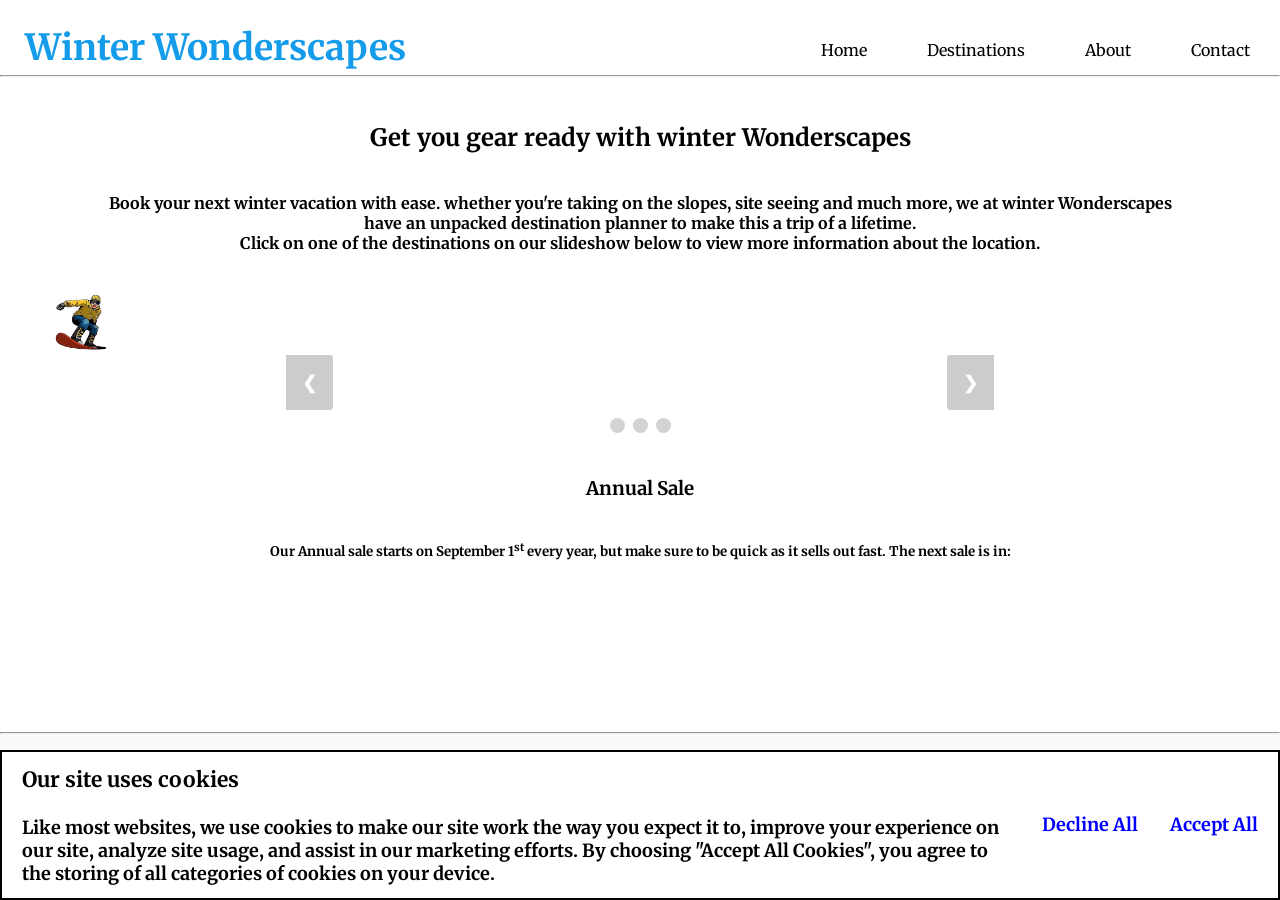
==== index.html @ 40702268 "Add files via upload" ====
<!DOCTYPE html>
<html lang="en">
    <head>
        <link href="https://fonts.googleapis.com/css2?family=Merriweather:ital,wght@0,300;0,400;0,700;0,900;1,300;1,400;1,700;1,900&display=swap" rel="stylesheet">
        <link rel="stylesheet" href="css/style.css">
        <meta charset="UTF-8">
        <meta name="viewport" content="width=device-width, initial-scale=1.0">
        <title>
            Winter Wonderscapes
        </title>
    </head>
    <body>
        <header>
            <nav>
                <ul class="sidebar">
                    <li onclick=hideSidebar()><a href="#"><svg xmlns="http://www.w3.org/2000/svg" height="24px" viewBox="0 -960 960 960" width="24px" fill="#5f6368"><path d="m256-200-56-56 224-224-224-224 56-56 224 224 224-224 56 56-224 224 224 224-56 56-224-224-224 224Z"/></svg></a></li>
                    <li id="title">Winter Wonderscapes</li>
                    <li><a href="index.html">Home</a></li>
                    <li id="dropdown">
                        <a href="#">Destinations</a>
                        <ul id="dropdown-content">
                            <li><a href="pages/lesarcsinfo.html">Les Arcs</a></li>
                            <li><a href="pages/snowmassinfo.html">Snowmass</a></li>
                            <li><a href="pages/nisekoinfo.html">Niseko</a></li>
                        </ul>
                    </li>
                    <li><a href="pages/about.html">About</a></li>
                    <li><a href="pages/contact.html">Contact</a></li>
                </ul>
                <ul>
                    <li id="title" class="logo">Winter Wonderscapes</li>
                    <li class="hideOnMobile"><a href="index.html">Home</a></li>
                    <li class="hideOnMobile" id="dropdown">
                        <a href="#">Destinations</a>
                        <ul id="dropdown-content">
                            <li><a href="pages/lesarcsinfo.html">Les Arcs</a></li>
                            <li><a href="pages/snowmassinfo.html">Snowmass</a></li>
                            <li><a href="pages/nisekoinfo.html">Niseko</a></li>
                        </ul>
                    </li>
                    <li class="hideOnMobile"><a href="pages/about.html">About</a></li>
                    <li class="hideOnMobile"><a href="pages/contact.html">Contact</a></li>
                    <li class="menu-button" onclick=showSidebar()><a href="#"> <svg xmlns="http://www.w3.org/2000/svg" height="24px" viewBox="0 -960 960 960" width="24px" fill="#5f6368"><path d="M120-240v-80h720v80H120Zm0-200v-80h720v80H120Zm0-200v-80h720v80H120Z"/></svg></a></li>
                </ul>
            </nav>
            <Section >
                <hr>
            </Section>
        </header>
        <main>
            <div class="alert" id="cookieAlert">
                <span class="cookies"> 
                    <h3>Our site uses cookies</h3><br>
                    Like most websites, we use cookies to make our site work the way you expect it to, improve 
                    your experience on our site, analyze site usage, and assist in our marketing efforts. By 
                    choosing "Accept All Cookies", you agree to the storing of all categories of cookies on 
                    your device.
                </span>
                    <span class="declinebtn" onclick="hideAlert('declined')">Decline All</span>
                    <span class="acceptbtn" onclick="hideAlert('accepted')">Accept All</span>
            </div>
            <p>
                <h2>
                    <div id="infomain"> Get you gear ready with winter Wonderscapes </div>
                </h2>
            </p>
            <p>
                <div id="infohome">
                    <h4>
                        Book your next winter vacation with ease. whether you're taking on the slopes, site seeing and much 
                        more, we at winter Wonderscapes have an unpacked destination planner to make this a trip of a lifetime.<br>
                        Click on one of the destinations on our slideshow below to view more information about the location.
                    </h4>
                </div>
            </p>
            <div>
                <img id="SBani" src="media/SB_Sticker.png" width="100%;" alt="Snowboarder sticker">
            </div>
        <div class="slideshow-container">

            <div class="mySlides fade">
                <div class="numbertext">1 /3</div>
                <a href="pages/lesarcsinfo.html">
                    <img src="media/lesarcs.jpg" style="width: 100%;" alt="Image of lesarcs">
                    <div class="text">Les Arcs</div>
                </a>
            </div>

            <div class="mySlides fade">
                <div class="numbertext">2 /3</div>
                <a href="pages/snowmassinfo.html">
                    <img src="media/snowmass.jfif" style="width: 100%;" alt="Image of snowmass">
                    <div class="text">snowmass</div>
                </a>
            </div>

            <div class="mySlides fade">
                <div class="numbertext">3 / 3</div>
                <a href="pages/nisekoinfo.html">
                    <img src="media/Niseko.jpg" style="width: 100%;" alt="Image of niseko">
                    <div class="text">Niseko</div>
                </a>
            </div>

            <a class="prev" onclick="plusSlides(-1)">&#10094</a>
            <a class="next" onclick="plusSlides(1)">&#10095</a>

        </div>
        <br>

        <div style="text-align: center;">
            <span class="dot" onclick="currentSlide(1)"></span>
            <span class="dot" onclick="currentSlide(2)"></span>
            <span class="dot" onclick="currentSlide(3)"></span>
        </div>
        <br>
        <div id="infomain">
            <h3>
                Annual Sale
            </h3>
        </div>
        <div id="infohome">
            <h5>
                Our Annual sale starts on September 1<sup>st</sup> every year, but
                make sure to be quick as it sells out fast. The next sale is in:
            </h5>
        </div>
        <p id="counter"></p>
        </main>
        <Section>
            <hr>
        </Section>
        <footer>
            <div class="footer-content">
                <form class="subNews">
                    Subscribe to our newsletter:
                    <input type="text" placeholder="Enter Your Email" name="Subscribe">
                    <input type="submit" value="submit">
                </form>
                <a href="#" class="footer-image"><svg xmlns="http://www.w3.org/2000/svg" height="48px" viewBox="0 -960 960 960" width="48px" fill="#5f6368" alt="Copyright image"><path d="M400-320h160q17 0 28.5-11.5T600-360v-80h-80v40h-80v-160h80v40h80v-80q0-17-11.5-28.5T560-640H400q-17 0-28.5 11.5T360-600v240q0 17 11.5 28.5T400-320Zm80 240q-83 0-156-31.5T197-197q-54-54-85.5-127T80-480q0-83 31.5-156T197-763q54-54 127-85.5T480-880q83 0 156 31.5T763-763q54 54 85.5 127T880-480q0 83-31.5 156T763-197q-54 54-127 85.5T480-80Zm0-80q134 0 227-93t93-227q0-134-93-227t-227-93q-134 0-227 93t-93 227q0 134 93 227t227 93Zm0-320Z"/></svg></a>
            </div>
        </footer>
        <script src="../WinterWonderscapes/js/slideshow.js"></script>
    </body>
</html>
---- css/style.css ----
@charset "utf-8";
body {
    min-height: 100vh;
    height: 100%;
    font-family: "merriweather", serif;
}

header { 
    background-color:white;
    color: #149ceb;
    padding-top: 25px;
    padding-bottom: 25px;
}

.header-content {
    display: flex;
    justify-content: space-between;
    align-items: center;
}

#title{
    font-family: "Merriweather", serif;
    font-size: 36px;
    font-weight: bold;
    padding-left: 25px;
}

#infomain{
    font-family: "Merriweather", serif;
    padding-top: 20px;
    text-align: center;
}

#infohome{
    padding: 40px;
    text-align: center;
    font-family: "Merriweather", serif;
}

#counter {
    text-align: center;
    font-family: "Merriweather", serif;
    font-weight: bolder;
}

.alert {
    position: fixed;
    bottom: 0;
    left: 0;
    width: 100%;
    height: 150px;
    padding: 20px;
    background-color: white;
    color: black;
    display: flex;
    justify-content: space-between;
    align-items: center;
    border: 2px solid black;
    box-sizing: border-box;
    z-index: 1000;
}

.cookies {
    font-family: "Merriweather", serif;
    font-size: 18px;
    width: 80%;
    font-weight: bolder;
}

.acceptbtn, .declinebtn {
    margin-left: 15px;
    color: blue;
    font-weight: bolder;
    float: right;
    font-size: 18px;
    line-height: 20px;
    cursor: pointer;
    transition: 0.3s;
}

.acceptbtn:hover, .declinebtn:hover {
    color: lightskyblue;
}

nav{
    background-color: white;
    box-shadow: 3px 3px 5px rgba(0, 0, 0, o.1);
}

nav ul{
    width: 100%;
    list-style: none;
    display: flex;
    justify-content: flex-end;
    align-items: center;
}

nav li{
    height: 50px;
}

nav a{
    height: 100%;
    padding: 0 30px;
    text-decoration: none;
    display: flex;
    align-items: center;
    color: black;
}

nav a:hover{
    background-color: #f0f0f0;
}

nav li:first-child{
    margin-right: auto;
}

.sidebar{
    position: fixed;
    top: 0;
    right: 0;
    height: 100vh;
    width: 250vh;
    z-index: 999;
    background-color: rgba(255, 255, 255, 0.2);
    backdrop-filter: blur(10px);
    box-shadow: -10px 0 10px rgba(0, 0, 0, 0.1);
    display: none;
    flex-direction: column;
    align-items: flex-start;
    justify-items: flex-start;
}

.sidebar li{
    width: 100%;
}

.sidebar a{
    width: 100%;
}

.blur {
    filter: blur(5px);
}

.menu-button {
    display: none;
}

@media(max-width: 600px){
    .hideOnMobile{
        display: none;
    }
    .menu-button{
        display: block;
    }
    #title {
        font-size: 22px;
    }
    .footer-content{
        flex-direction: column;
        align-items: center;
        text-align: center;
    }
    .subNews {
        font-size: 16px;
        flex-direction: column;
        gap: 10px;
    }
    .footer-image {
        margin-top: 20px;
    }
    .imgabout {
        max-width: 100%;
    }
    .alert {
        height: 400px;
    }
    .cookies {
        font-size: 12px;
    }
}

@media(max-width: 800px){
    .sidebar {
        width: 100%;
    }
}
@media (min-width: 601px) and (max-width: 1024px) {
    .hideOnMobile{
        display: none;
    }
    .menu-button{
        display: block;
    }
    #title {
        font-size: 36px;
    }
    .footer-content {
        flex-direction: row;
        align-items: center;
        gap: 20px;
        padding: 15px;
    }
    .subNews {
        font-size: 18px;
    }
    .footer-image {
        padding-top: 0;
    }
    .alert {
        height: 300px;
    }
}
  
* {
    box-sizing: border-box;
    margin: 0;
    padding: 0;
}

#dropdown {
    position: relative;
}

#dropdown-content {
    display: none;
    position: absolute;
    top: 100%;
    left: 0;
    background-color: white;
    box-shadow: 0 8px 16px rgba(0, 0, 0, 0.2);
    z-index: 1000;
    list-style: none;
    padding: 0;
    margin: 0;
}

#dropdown-content li {
    width: 100%;
}

#dropdown-content a {
    padding: 10px 20px;
    width: 100%;
    text-decoration: none;
    color: black;
    display: block;
    background-color: white;
}

#dropdown-content a:hover {
    background-color: white;
}

#dropdown:hover #dropdown-content {
    display: block;
}

#SBani {
    height: 60px;
    width: 60px;
    position: relative;
    animation: snow 10s infinite;
    animation-direction: reverse;
}

@keyframes snow {
    0% {left: 0%;transform: scaleX(1)}
    50% {left: 95%;transform: scaleX(1)}
    51% {transform: scaleX(-1);}
    100% {left: 0%; transform: scaleX(-1);}
}

.slideshow-container {
    max-width: 60%;
    height: 60%;
    position: relative;
    margin: auto;
    padding-top: 40px;
}

.mySlides {
    display: none;
}

.prev, .next {
    cursor: pointer;
    position: absolute;
    top: 50%;
    width: auto;
    margin-top: -22px;
    padding: 16px;
    color: white;
    font-weight: bold;
    font-size: 18px;
    transition: 0.6s ease;
    border-radius: 0 3px 3px 0;
    user-select: none;
    background-color: rgba(0, 0, 0, 0.2);
}

.next {
    right: 0;
    border-radius: 3px 0 0 3px;
}

.prev:hover, .next:hover {
    background-color: rgba(0, 0, 0, 0.8);
}

.text {
    color: white;
    font-size: 30px;
    background-color: rgba(0, 0, 0, 0.2);
    font-weight: bold;
    padding: 8px 12px;
    position: absolute;
    bottom: 15px;
    width: 30%;
    left: 35%;
    text-align: center;
}

.numbertext {
    color: white;
    font-size: 12px;
    padding: 8px 12px;
    position: absolute;
    top: 0;
}

.dot {
    cursor: pointer;
    height: 15px;
    width: 15px;
    margin: 0 2px;
    background-color: lightgray;
    border-radius: 50%;
    display: inline-block;
    transition: background-color 0.6s ease;
}

.active, .dot:hover {
    background-color: lightgray;
}

.fade {
    animation-name: fade;
    animation-duration: 1.5s;
}

@keyframes fade {
    from {opacity: .4}
    to {opacity: 1}
}

main {
    padding: 0px 50px 80px 50px;
    min-height: 70vh;
}

.imgabout {
    width: 400px;
    border-radius: 10px;
    float: center;
}

.info1 {
    font-family: sans-serif;
    border-radius: 50px;
    margin-top: 20px;
    color: #494949;
}

.info2 {
    font-family: sans-serif;
}

.contactinfo {
    text-align: center;
}

footer {
    background-color: #f9f9f9;
    width: 100%;
    position: relative;
    bottom: 0;
    padding: 20px 0;
    margin: auto;
}

.footer-content {
    display: flex;
    align-items: center;
    justify-content: space-between;
    padding: 20px;
    max-width: 1200px;
}

.subNews {
    display: flex;
    align-items: center;
    gap: 10px;
    font-size: 20px;
}

.contable {
    padding-top: 7px;
    margin-top: 10px;
}

input[type="submit"] {
    background-color: lightskyblue;
    font-weight: bolder;
    font-size: 16px;
    padding: 5px;
    border-radius: 10px;
    width: 80px;
    transition: width 2s;
}

input[type="submit"]:hover {
    background-color: lightsalmon;
    transition: 2s;
    width: 150px;
}

.footer-image {
    padding-top: 0;
}
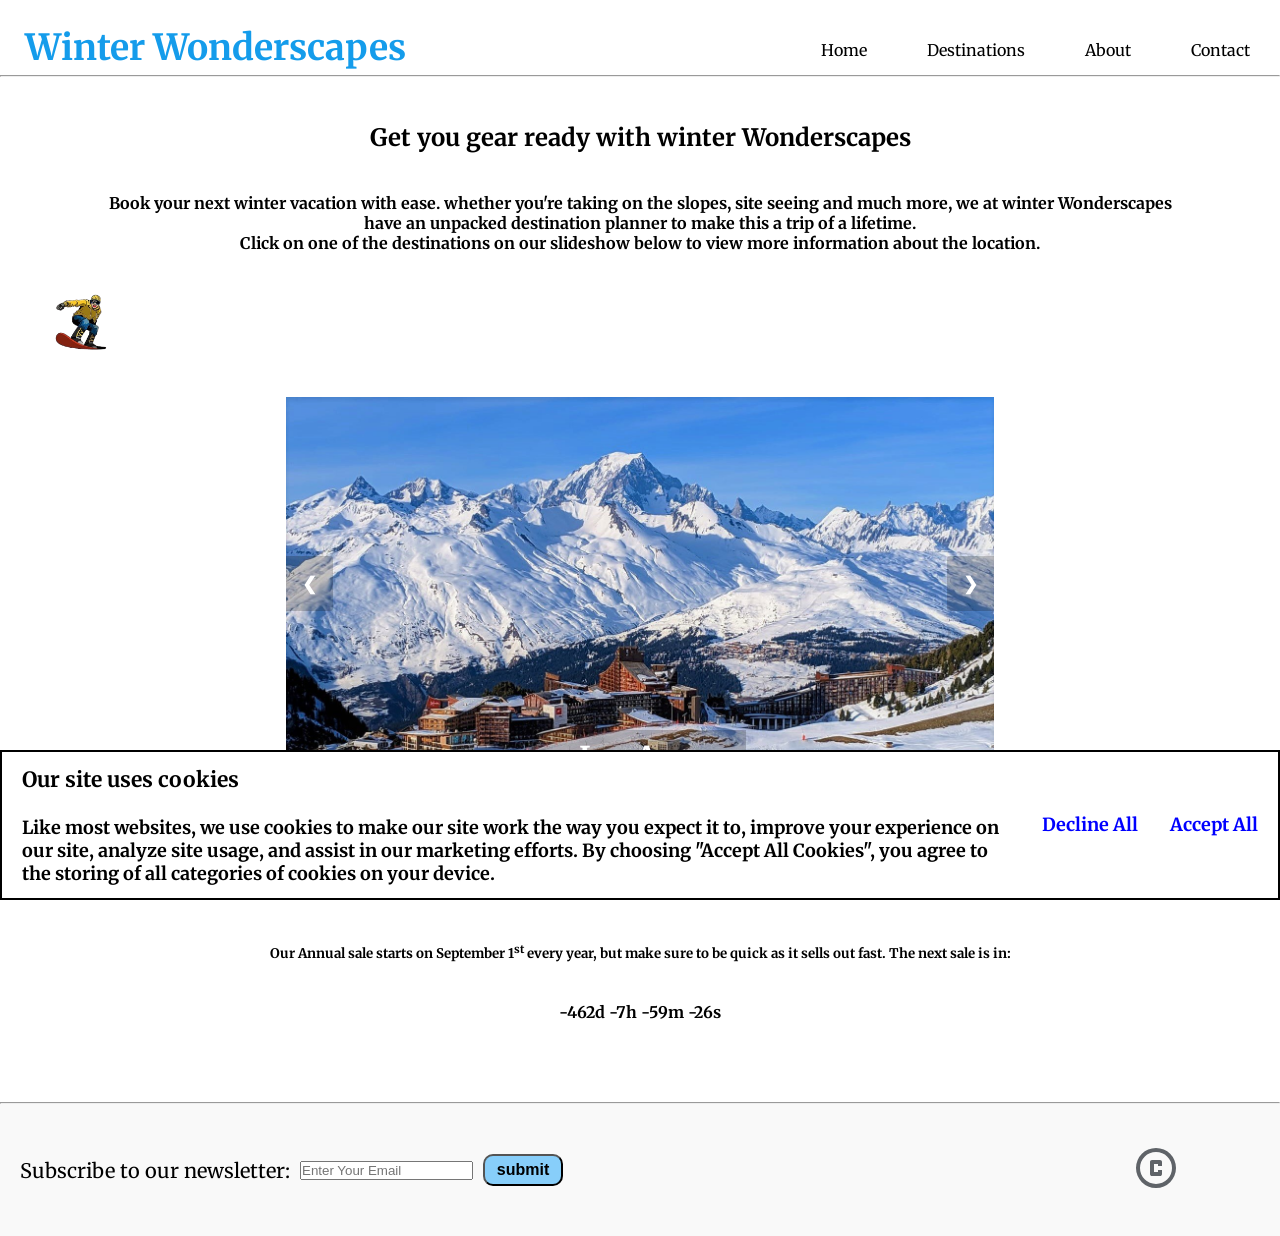
==== commit 9647ca80: "testing js solution" ====
--- a/index.html
+++ b/index.html
@@ -140,6 +140,6 @@
                 <a href="#" class="footer-image"><svg xmlns="http://www.w3.org/2000/svg" height="48px" viewBox="0 -960 960 960" width="48px" fill="#5f6368" alt="Copyright image"><path d="M400-320h160q17 0 28.5-11.5T600-360v-80h-80v40h-80v-160h80v40h80v-80q0-17-11.5-28.5T560-640H400q-17 0-28.5 11.5T360-600v240q0 17 11.5 28.5T400-320Zm80 240q-83 0-156-31.5T197-197q-54-54-85.5-127T80-480q0-83 31.5-156T197-763q54-54 127-85.5T480-880q83 0 156 31.5T763-763q54 54 85.5 127T880-480q0 83-31.5 156T763-197q-54 54-127 85.5T480-80Zm0-80q134 0 227-93t93-227q0-134-93-227t-227-93q-134 0-227 93t-93 227q0 134 93 227t227 93Zm0-320Z"/></svg></a>
             </div>
         </footer>
-        <script src="../WinterWonderscapes/js/slideshow.js"></script>
+        <script src="js/slideshow.js"></script>
     </body>
 </html>
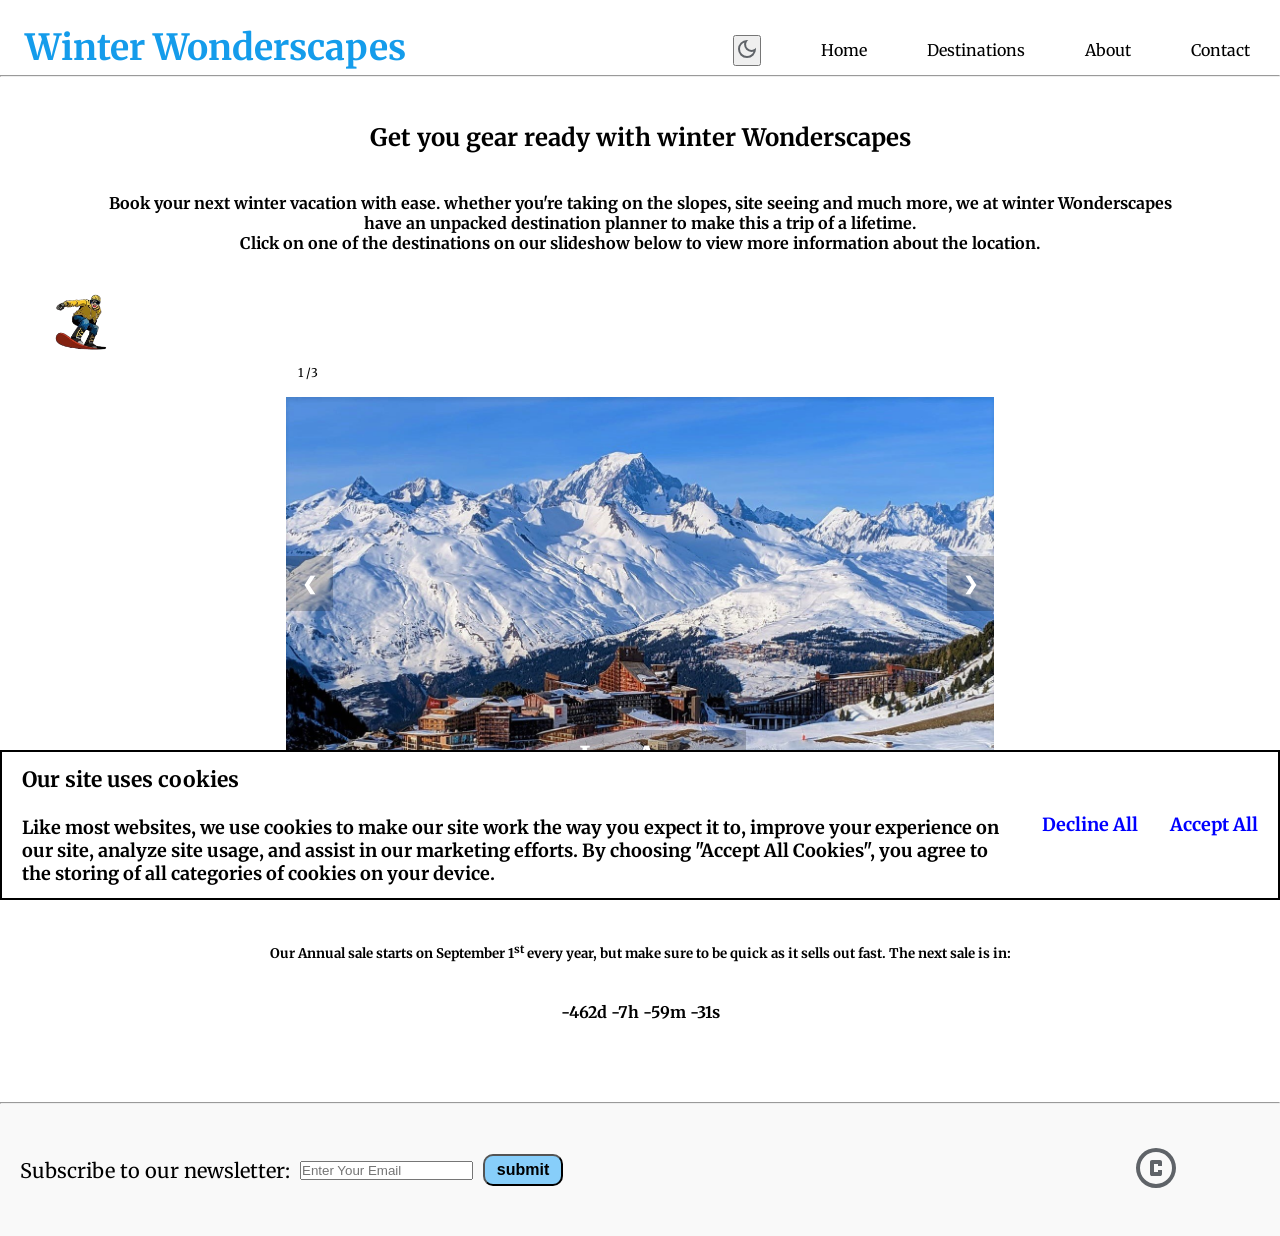
==== commit 284540be: "Adding a dark mode toggle" ====
--- a/index.html
+++ b/index.html
@@ -15,6 +15,11 @@
                 <ul class="sidebar">
                     <li onclick=hideSidebar()><a href="#"><svg xmlns="http://www.w3.org/2000/svg" height="24px" viewBox="0 -960 960 960" width="24px" fill="#5f6368"><path d="m256-200-56-56 224-224-224-224 56-56 224 224 224-224 56 56-224 224 224 224-56 56-224-224-224 224Z"/></svg></a></li>
                     <li id="title">Winter Wonderscapes</li>
+                    <li>
+                        <a>
+                            <button onclick="lightDark()" class="lightDarkButton"><svg xmlns="http://www.w3.org/2000/svg" id="dark" height="24px" viewBox="0 -960 960 960" width="24px" fill="#5f6368"><path d="M480-120q-150 0-255-105T120-480q0-150 105-255t255-105q14 0 27.5 1t26.5 3q-41 29-65.5 75.5T444-660q0 90 63 153t153 63q55 0 101-24.5t75-65.5q2 13 3 26.5t1 27.5q0 150-105 255T480-120Zm0-80q88 0 158-48.5T740-375q-20 5-40 8t-40 3q-123 0-209.5-86.5T364-660q0-20 3-40t8-40q-78 32-126.5 102T200-480q0 116 82 198t198 82Zm-10-270Z"/></svg></button>
+                        </a>
+                    </li>
                     <li><a href="index.html">Home</a></li>
                     <li id="dropdown">
                         <a href="#">Destinations</a>
@@ -29,6 +34,11 @@
                 </ul>
                 <ul>
                     <li id="title" class="logo">Winter Wonderscapes</li>
+                    <li class="hideOnMobile">
+                        <a>
+                            <button onclick="lightDark()" class="lightDarkButton"><svg xmlns="http://www.w3.org/2000/svg" id="dark" height="24px" viewBox="0 -960 960 960" width="24px" fill="#5f6368"><path d="M480-120q-150 0-255-105T120-480q0-150 105-255t255-105q14 0 27.5 1t26.5 3q-41 29-65.5 75.5T444-660q0 90 63 153t153 63q55 0 101-24.5t75-65.5q2 13 3 26.5t1 27.5q0 150-105 255T480-120Zm0-80q88 0 158-48.5T740-375q-20 5-40 8t-40 3q-123 0-209.5-86.5T364-660q0-20 3-40t8-40q-78 32-126.5 102T200-480q0 116 82 198t198 82Zm-10-270Z"/></svg></button>
+                        </a>
+                    </li>
                     <li class="hideOnMobile"><a href="index.html">Home</a></li>
                     <li class="hideOnMobile" id="dropdown">
                         <a href="#">Destinations</a>
--- a/css/style.css
+++ b/css/style.css
@@ -148,6 +148,23 @@
     display: none;
 }
 
+.dark-mode, .dark-mode .numbertext, .dark-mode .info1 {
+    background-color: #15202b;
+    color: white;
+}
+
+.dark-mode a {
+    color: white;
+}
+
+.dark-mode a:hover{
+    background-color: #494949;
+}
+
+.dark-mode nav, .dark-mode header, .dark-mode footer {
+    background-color: #15202b;
+}
+
 @media(max-width: 600px){
     .hideOnMobile{
         display: none;
@@ -324,7 +341,7 @@
 }
 
 .numbertext {
-    color: white;
+    color: black;
     font-size: 12px;
     padding: 8px 12px;
     position: absolute;
@@ -371,7 +388,7 @@
     font-family: sans-serif;
     border-radius: 50px;
     margin-top: 20px;
-    color: #494949;
+    color: black;
 }
 
 .info2 {
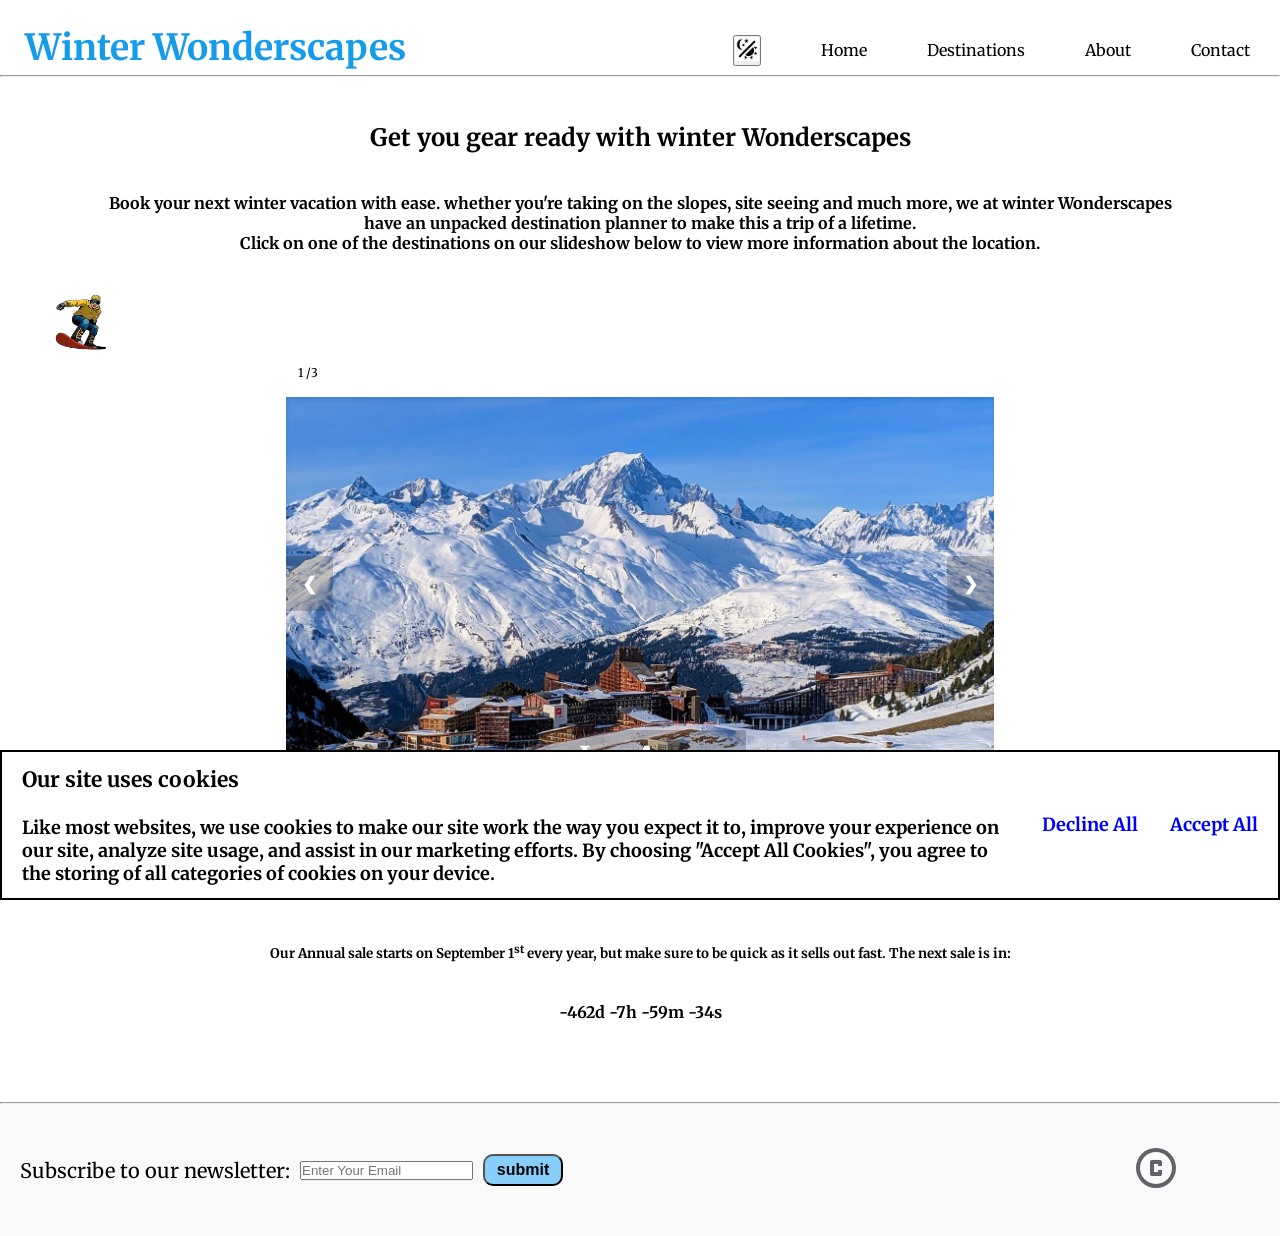
==== commit 6c498918: "adding to dark mode functionality" ====
--- a/index.html
+++ b/index.html
@@ -17,7 +17,7 @@
                     <li id="title">Winter Wonderscapes</li>
                     <li>
                         <a>
-                            <button onclick="lightDark()" class="lightDarkButton"><svg xmlns="http://www.w3.org/2000/svg" id="dark" height="24px" viewBox="0 -960 960 960" width="24px" fill="#5f6368"><path d="M480-120q-150 0-255-105T120-480q0-150 105-255t255-105q14 0 27.5 1t26.5 3q-41 29-65.5 75.5T444-660q0 90 63 153t153 63q55 0 101-24.5t75-65.5q2 13 3 26.5t1 27.5q0 150-105 255T480-120Zm0-80q88 0 158-48.5T740-375q-20 5-40 8t-40 3q-123 0-209.5-86.5T364-660q0-20 3-40t8-40q-78 32-126.5 102T200-480q0 116 82 198t198 82Zm-10-270Z"/></svg></button>
+                            <button onclick="lightDark()" class="lightDarkButton"><img src="media/ld.png" height="24px" width="24px" alt="light / dark image"></button>
                         </a>
                     </li>
                     <li><a href="index.html">Home</a></li>
@@ -36,7 +36,7 @@
                     <li id="title" class="logo">Winter Wonderscapes</li>
                     <li class="hideOnMobile">
                         <a>
-                            <button onclick="lightDark()" class="lightDarkButton"><svg xmlns="http://www.w3.org/2000/svg" id="dark" height="24px" viewBox="0 -960 960 960" width="24px" fill="#5f6368"><path d="M480-120q-150 0-255-105T120-480q0-150 105-255t255-105q14 0 27.5 1t26.5 3q-41 29-65.5 75.5T444-660q0 90 63 153t153 63q55 0 101-24.5t75-65.5q2 13 3 26.5t1 27.5q0 150-105 255T480-120Zm0-80q88 0 158-48.5T740-375q-20 5-40 8t-40 3q-123 0-209.5-86.5T364-660q0-20 3-40t8-40q-78 32-126.5 102T200-480q0 116 82 198t198 82Zm-10-270Z"/></svg></button>
+                            <button onclick="lightDark()" class="lightDarkButton"><img src="media/ld.png" height="24px" width="24px" alt="light / dark image"></button>
                         </a>
                     </li>
                     <li class="hideOnMobile"><a href="index.html">Home</a></li>
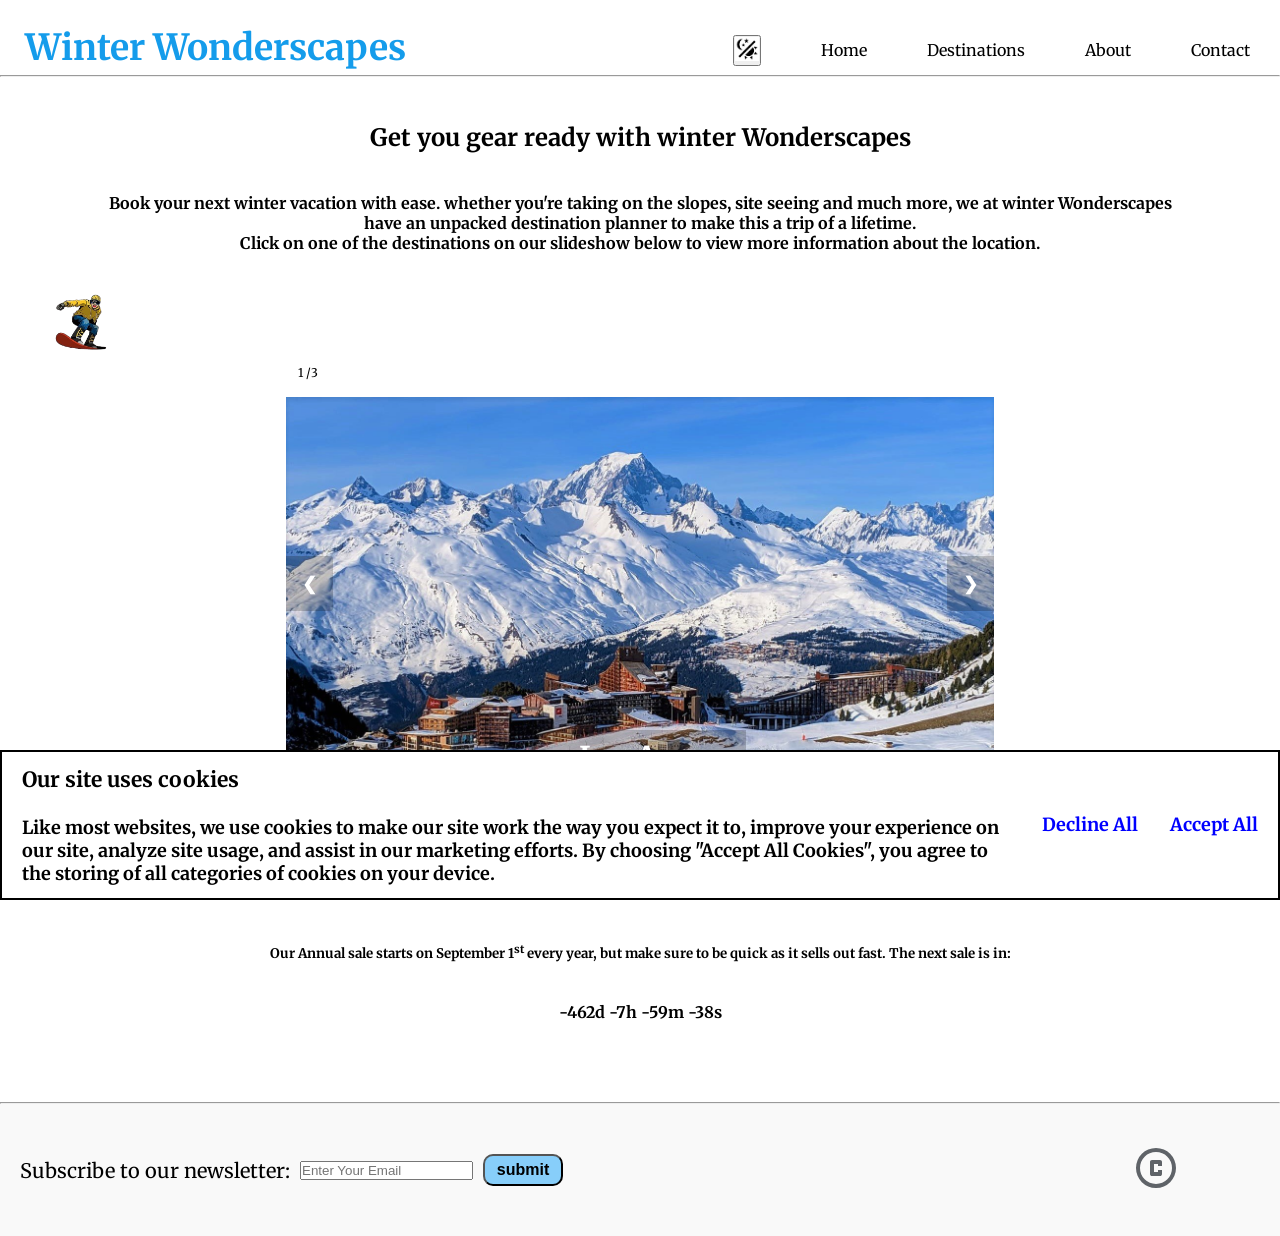
==== commit da472ff2: "adding aria-required and for inputs" ====
--- a/index.html
+++ b/index.html
@@ -144,7 +144,7 @@
             <div class="footer-content">
                 <form class="subNews">
                     Subscribe to our newsletter:
-                    <input type="text" placeholder="Enter Your Email" name="Subscribe">
+                    <input type="text" placeholder="Enter Your Email" name="Subscribe" aria-required="false">
                     <input type="submit" value="submit">
                 </form>
                 <a href="#" class="footer-image"><svg xmlns="http://www.w3.org/2000/svg" height="48px" viewBox="0 -960 960 960" width="48px" fill="#5f6368" alt="Copyright image"><path d="M400-320h160q17 0 28.5-11.5T600-360v-80h-80v40h-80v-160h80v40h80v-80q0-17-11.5-28.5T560-640H400q-17 0-28.5 11.5T360-600v240q0 17 11.5 28.5T400-320Zm80 240q-83 0-156-31.5T197-197q-54-54-85.5-127T80-480q0-83 31.5-156T197-763q54-54 127-85.5T480-880q83 0 156 31.5T763-763q54 54 85.5 127T880-480q0 83-31.5 156T763-197q-54 54-127 85.5T480-80Zm0-80q134 0 227-93t93-227q0-134-93-227t-227-93q-134 0-227 93t-93 227q0 134 93 227t227 93Zm0-320Z"/></svg></a>
--- a/css/style.css
+++ b/css/style.css
@@ -447,3 +447,7 @@
 .footer-image {
     padding-top: 0;
 }
+
+.required-field {
+    color: red;
+}
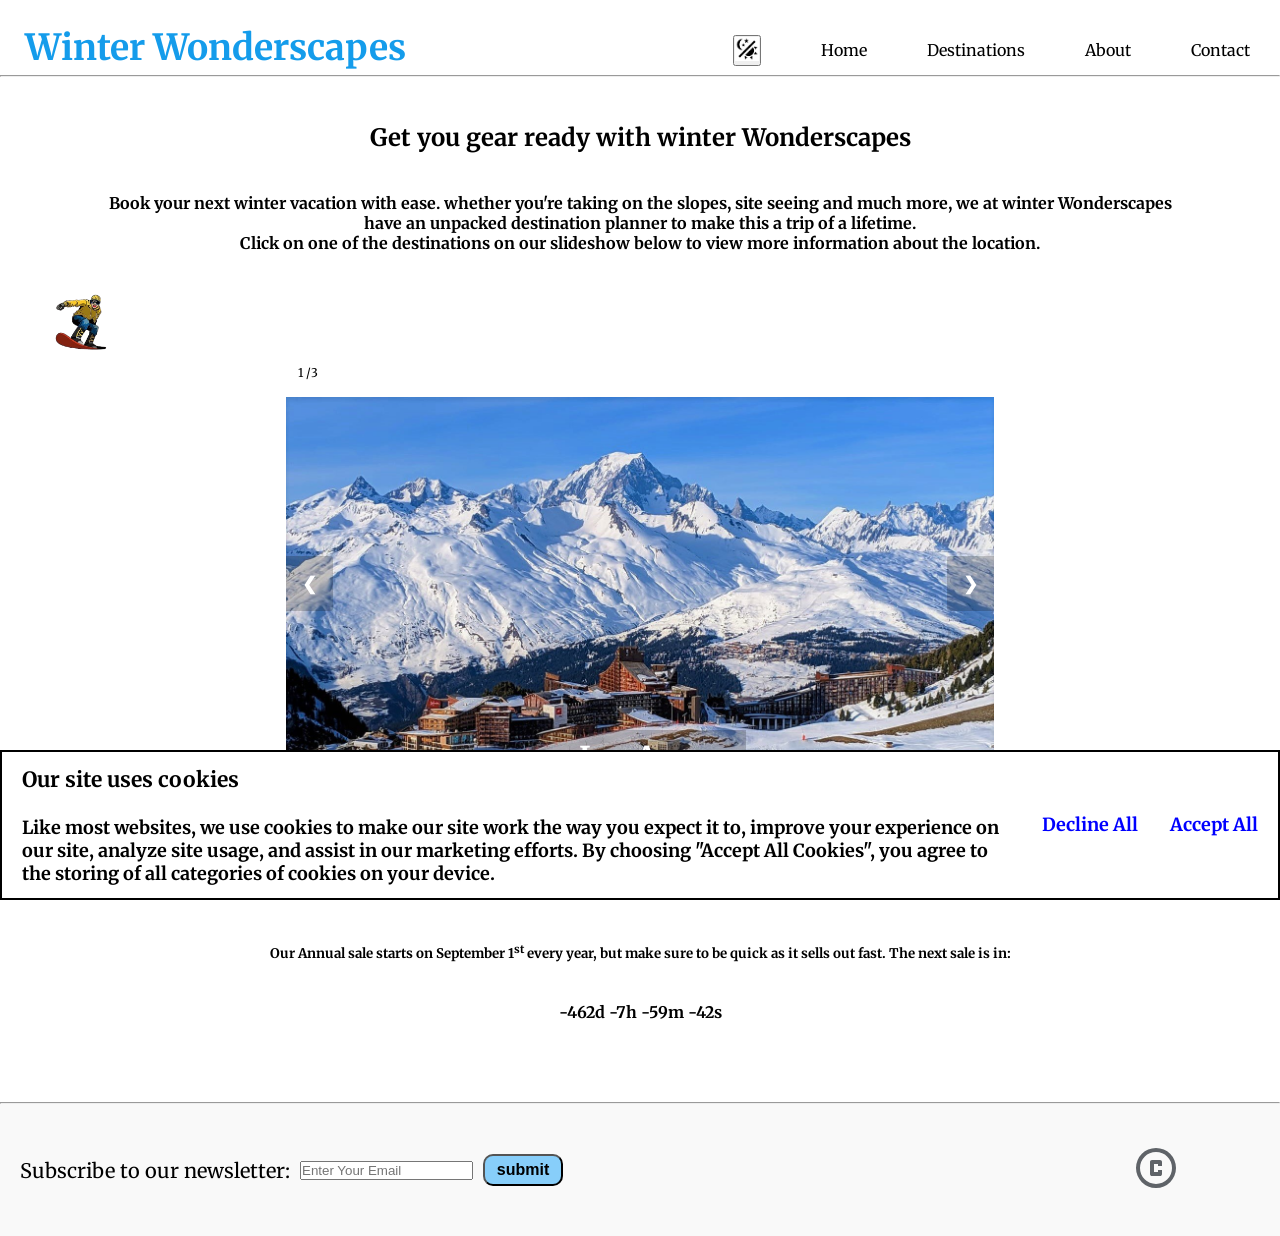
==== commit 0e8a1281: "removing copyright image link" ====
--- a/index.html
+++ b/index.html
@@ -147,7 +147,7 @@
                     <input type="text" placeholder="Enter Your Email" name="Subscribe" aria-required="false">
                     <input type="submit" value="submit">
                 </form>
-                <a href="#" class="footer-image"><svg xmlns="http://www.w3.org/2000/svg" height="48px" viewBox="0 -960 960 960" width="48px" fill="#5f6368" alt="Copyright image"><path d="M400-320h160q17 0 28.5-11.5T600-360v-80h-80v40h-80v-160h80v40h80v-80q0-17-11.5-28.5T560-640H400q-17 0-28.5 11.5T360-600v240q0 17 11.5 28.5T400-320Zm80 240q-83 0-156-31.5T197-197q-54-54-85.5-127T80-480q0-83 31.5-156T197-763q54-54 127-85.5T480-880q83 0 156 31.5T763-763q54 54 85.5 127T880-480q0 83-31.5 156T763-197q-54 54-127 85.5T480-80Zm0-80q134 0 227-93t93-227q0-134-93-227t-227-93q-134 0-227 93t-93 227q0 134 93 227t227 93Zm0-320Z"/></svg></a>
+                <a class="footer-image"><svg xmlns="http://www.w3.org/2000/svg" height="48px" viewBox="0 -960 960 960" width="48px" fill="#5f6368" alt="Copyright image"><path d="M400-320h160q17 0 28.5-11.5T600-360v-80h-80v40h-80v-160h80v40h80v-80q0-17-11.5-28.5T560-640H400q-17 0-28.5 11.5T360-600v240q0 17 11.5 28.5T400-320Zm80 240q-83 0-156-31.5T197-197q-54-54-85.5-127T80-480q0-83 31.5-156T197-763q54-54 127-85.5T480-880q83 0 156 31.5T763-763q54 54 85.5 127T880-480q0 83-31.5 156T763-197q-54 54-127 85.5T480-80Zm0-80q134 0 227-93t93-227q0-134-93-227t-227-93q-134 0-227 93t-93 227q0 134 93 227t227 93Zm0-320Z"/></svg></a>
             </div>
         </footer>
         <script src="js/slideshow.js"></script>
--- a/css/style.css
+++ b/css/style.css
@@ -451,3 +451,8 @@
 .required-field {
     color: red;
 }
+
+.error-message {
+    display: none;
+    color: red;
+}
